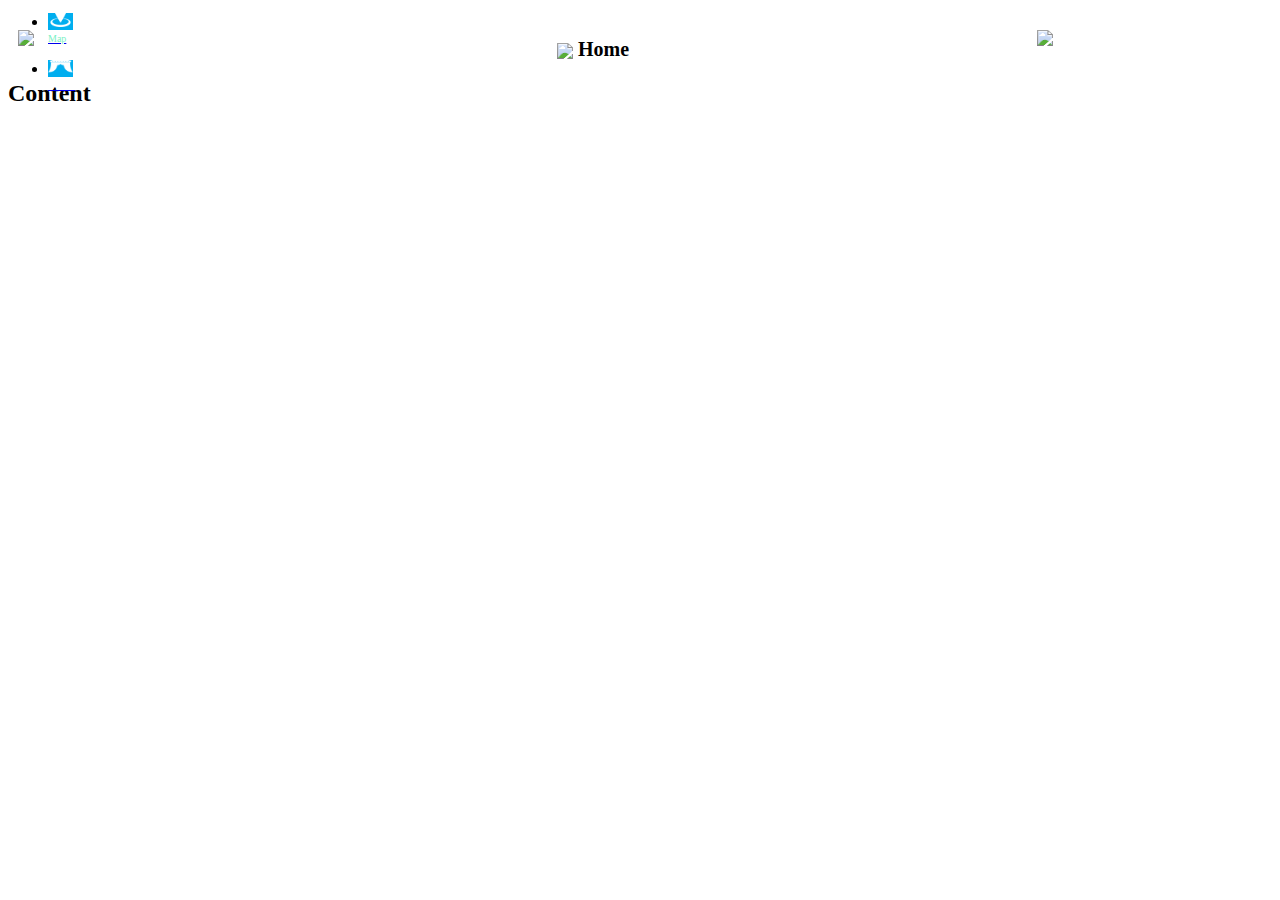
==== events.html @ f7bdf4c8 "Events Page" ====
<!DOCTYPE html>
<html>
   <head>
      <meta name = "viewport" content = "width = device-width, initial-scale = 1">
      <link rel = "stylesheet" href = "https://code.jquery.com/mobile/1.4.5/jquery.mobile-1.4.5.min.css">
      <script src = "https://code.jquery.com/jquery-1.11.3.min.js"></script>
      <script src = "https://code.jquery.com/mobile/1.4.5/jquery.mobile-1.4.5.min.js"></script>
       <link rel = "stylesheet" href = "style.css">
   </head>

   
      
   <body>
      <div data-role = "page" id = "pageone">
         <div data-role = "header" data-theme="b">
             <div class="book_bingo_header_top">
                 <div class="mob-menu">
                     <img src="images/menu.png">
                 </div>

                 <h1><img src="images/icon.png">Home</h1>
                 <div class="mob-setting">
                     <img src="images/more.png">
                 </div>
             </div>
         </div>

         <div data-role = "main" class = "ui-content">
            <h2>Content</h2>
         </div>

          <div data-role = "footer" class="book_bingo_foter">
              <div data-role="navbar" data-iconpos="bottom" class="footer_inner">
                  <ul>
                      <li>
                          <a href="trendings.html" data-icon="trendingIcon" class="bottom_menu_item">
                              <img src="images/trending.png">
                              <p>Trending</p>
                          </a>
                      </li>
                      <li>
                          <a href="home.html" data-icon="homeIcon" class="bottom_menu_item">
                              <img src="images/home.png">
                              <p>Home</p>
                          </a>
                      </li>
                      <li><a href="map.html" data-icon="mapIcon" class="bottom_menu_item">
                          <img src="images/map.png">
                          <p>Map</p>
                      </a></li>
                      <li><a href="events.html" data-icon="eventsIcon" class="bottom_menu_item menu_current">
                          <img src="images/events.png">
                          <p>Events</p>
                      </a></li>
                  </ul>
              </div><!-- /navbar -->
          </div>
      </div>
   </body>
</html>
---- style.css ----
#pageone .ui-header {
    background: #5069A0;
}
           
           
           [data-role=page]{height: 100% !important; position:relative !important;}
[data-role=footer]{bottom:0; position:absolute !important; top: auto !important; width:100%;} 
           
           .listCont {
    overflow: auto;
    -webkit-overflow-scrolling: touch;
    max-height: 500px;
           }

#pageone .ui-header {
    background: #00aeef;
}
           [data-role=page]{height: 100% !important; position:relative !important;}
[data-role=footer]{bottom:0; position:absolute !important; top: auto !important; width:100%;}

/*     .ui-icon-trendingIcon
{
background: url('images/trending.png') no-repeat rgba(0, 0, 0, 0.4) 2% !important;
background-size:4px 4px;
}
                .ui-icon-homeIcon
{
background: url('images/trending.png') no-repeat rgba(0, 0, 0, 0.4) 2% !important;
background-size:4px 4px;
}
                .ui-icon-mapIcon
{
background: url('images/trending.png') no-repeat rgba(0, 0, 0, 0.4) 2% !important;
background-size:4px 4px;
}
                .ui-icon-eventsIcon
{
background: url('images/trending.png') no-repeat rgba(0, 0, 0, 0.4) 2% !important;
background-size:4px 4px;
}*/
           div#list {
  overflow: scroll;
  width: 100%;
  height: auto;
  margin: 0;
  white-space: nowrap;
  background: #00aeef;   
}
div.wrapper {
  overflow: visible;
  text-align: left;
    
}
div.element {
  display: inline-block;
  margin: 5px 5px 5px 0;
  padding: 1em;
  background: #FFFFFF;
  border: 1px solid #79A777;
  color: #FFFFFF;
  text-shadow: 0 1px 1px #000;
  cursor: move;
  width: 60px;
  height: 60px;
  font-size: 0.8em;
  transition: 0.5s;
  text-align: center;
  overflow: hidden;
  border-radius: 50%;
	
}
           hr {
    display: block;
    height: 1px;
    border: 0;
    border-top: 1px solid #ccc;
    margin: 1em 0;
    padding: 0;
}
           .listCont {
    overflow: auto;
    -webkit-overflow-scrolling: touch;
    max-height: 500px;
}
           .sliderList{
             overflow: auto;
    -webkit-overflow-scrolling: touch;
    max-height: 500px;  
               
           }
           
           .ui-icon-bars {
    background-image: url('search.png');
    width:24px;
    height: 24px;
}
           .profile_image{
               border-radius: 50px;
               width: 300px;
               height: 300px;
               margin-left: 50px;
           }
.ui-li-icon-right {
    max-height: 40px;
    max-width: 40px;
    right: 10px;
    top: .9em;
}
.favClass{
        
    float:left;
}

.ui-btn-icon-right:after{
    content: none !important;
}

.ui-btn-icon-bottom:after{
    display: none !important;
}


/*Custom style begins*/



/*
*
*
    Header Styles
*
*/


.ui-header{
    width: 100%;
    float: left;
    top: 0;
    position: fixed;
    z-index: 9999999;
}

.ui-footer{
    bottom: 0;
    position: fixed;
}

.book_bingo_header_top{
    border-bottom: 1px solid #fff;
    width: 100%;
    float:left;
}

.book_bingo_header_top a {
    width: 20%;
    float: left;
}

.book_bingo_header_top h1{
    width: 69%;
    float: left;
    margin: 18px 0;
    text-align: center;
    font-size: 20px;
}

.book_bingo_header_top h1 img{
    width: 20px;
    margin: -3px;
    padding: 0 8px;
}

.book_bingo_search{
    width: 94%;
    float: left;
    margin: 20px 3%;
}

.book_bingo_search div{
    height: 40px;
}

.book_bingo_search input{
    padding: 0 10px 0 50px;
    height: 40px;
    color: #777;
}

.ui-input-search:after {
    left: 1.3125em !important;
}

.book_bingo_search div{
    background-color: #fff !important;
    border-color: #fff !important;
    color: #000 !important;
    text-shadow: none !important;
    box-shadow: initial;
    border-radius: 0;
}

.ui-icon-delete:after {
    background-image: url(images/mic.png) !important;
    background-color: #fff;
}

.ui-input-clear-hidden{
    display: block !important;
}

/*Trending page Styles*/

.trending_body{
    top: 143px;
    position: absolute;
    width: 100%;
    margin: 0;
    padding: 0;
}

.trending_body .trending_list ul li{
    border-bottom: 1px solid green;
    border-radius: 0;
    border-top: none;
    border-left: none;
    border-right: none;
}

.trending_list ul li .trending_list_img img{
    width: 50px !important;
    height: 50px;
    border-radius: 50% !important;
    float: left;
    margin: 3px 0;
}

.ui-listview>.ui-li-has-thumb>.ui-btn{
    padding-left: 5.25em !important;
}

.trending_list_desc{
    width: 50%;
    float: left;
    margin-left: 2%;
}

.ui-btn-icon-right{
    padding-right: 1em !important;
}

.ui-listview-inset>li>a.ui-btn {
    border-right-width: 0;
    border-left-width: 0;
}

.trending_place{
    width: 15%;
    float: left;
}

.trending_place img{
    width: 45px;
}

.favClass{
    width: 17%;
    float: left;
    margin: 8px 0;
}

.favClass img{
    width: 30px;
    float: right;
}

.mob-menu{
    width: 10%;
    float: left;
    padding: 10px;
}

.mob-menu img{
    width: 100%;
}

.mob-setting{
    width: 10%;
    padding: 10px;
    float: left;
}

.mob-setting img{
    float: right;
    width: 100%;
}

.bottom_menu_item{
    background-color: #00aeef !important;
    padding-bottom: 0 !important;
}

.bottom_menu_item img{
    width: 25px;
}

.bottom_menu_item p{
    font-size: 10px;
    text-shadow: none;
    margin: 2px 0 5px;
    color: #7af0c4;
}

.menu_current p{
    color: #fff !important;
}
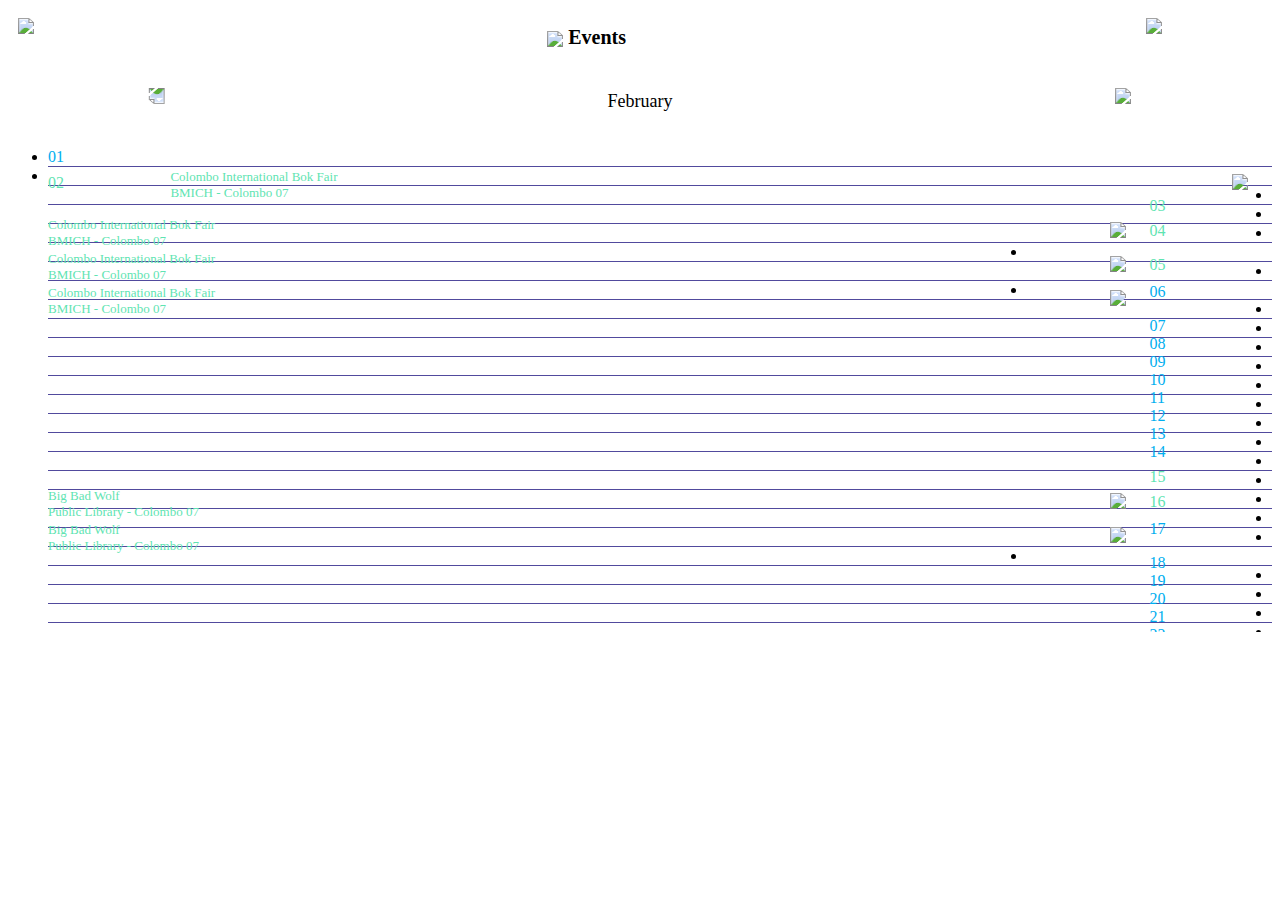
==== commit 0255e069: "Main Tabs UI" ====
--- a/events.html
+++ b/events.html
@@ -18,16 +18,437 @@
                      <img src="images/menu.png">
                  </div>
 
-                 <h1><img src="images/icon.png">Home</h1>
+                 <h1><img src="images/icon.png">Events</h1>
                  <div class="mob-setting">
                      <img src="images/more.png">
                  </div>
              </div>
+
+             <div class="book_bingo_search event-cal">
+                 <a href="eventsjan.html"><img class="img-left" src="images/left.png"></a>
+                 <p>February</p>
+                 <a href="eventsmarch.html"><img src="images/right.png"></a>
+             </div>
          </div>
 
-         <div data-role = "main" class = "ui-content">
-            <h2>Content</h2>
-         </div>
+          <div data-role = "main" class = "ui-content trending_body trending_body_top">
+
+
+              <div class="listCont trending_list event_date_list">
+
+                  <ul data-role="listview" data-inset="true" id = "test">
+                      <li id="item1"><a href="#">
+
+                          <div class="cal-date">
+                              01
+                          </div>
+
+                          <div class="cal-desc">
+                          </div>
+
+                          <div class = "cal-arrrow">
+                          </div>
+
+                      </a></li>
+
+                      <li id="item2"><a href="#" class="event_actv_cal_color">
+
+                          <div class="cal-date">
+                              02
+                          </div>
+
+                          <div class="cal-desc">
+                              Colombo International Bok Fair <br>
+                              BMICH - Colombo 07
+                          </div>
+
+                          <div class = "cal-arrrow">
+                              <img src="images/leftblack.png" class="ui-li-icon-right" width="40%"/>
+                          </div>
+
+                      </a></li>
+
+                      <li id="item3"><a href="#" class="event_actv_cal_color">
+
+                          <div class="cal-date">
+                              03
+                          </div>
+
+                          <div class="cal-desc">
+                              Colombo International Bok Fair <br>
+                              BMICH - Colombo 07
+                          </div>
+
+                          <div class = "cal-arrrow">
+                              <img src="images/leftblack.png" class="ui-li-icon-right" width="40%"/>
+                          </div>
+
+                      </a></li>
+
+                      <li id="item4"><a href="#" class="event_actv_cal_color">
+
+                          <div class="cal-date">
+                             04
+                          </div>
+
+                          <div class="cal-desc">
+                              Colombo International Bok Fair <br>
+                              BMICH - Colombo 07
+                          </div>
+
+                          <div class = "cal-arrrow">
+                              <img src="images/leftblack.png" class="ui-li-icon-right" width="40%"/>
+                          </div>
+
+                      </a></li>
+
+                      <li id="item5"><a href="#" class="event_actv_cal_color">
+
+                          <div class="cal-date">
+                              05
+                          </div>
+
+                          <div class="cal-desc">
+                              Colombo International Bok Fair <br>
+                              BMICH - Colombo 07
+                          </div>
+
+                          <div class = "cal-arrrow">
+                              <img src="images/leftblack.png" class="ui-li-icon-right" width="40%"/>
+                          </div>
+
+                      </a></li>
+
+                      <li id="item6"><a href="#">
+
+                          <div class="cal-date">
+                              06
+                          </div>
+
+                          <div class="cal-desc">
+                          </div>
+
+                          <div class = "cal-arrrow">
+                          </div>
+
+                      </a></li>
+
+                      <li id="item7"><a href="#">
+
+                          <div class="cal-date">
+                              07
+                          </div>
+
+                          <div class="cal-desc">
+                          </div>
+
+                          <div class = "cal-arrrow">
+                          </div>
+
+                      </a></li>
+
+                      <li id="item8"><a href="#">
+
+                          <div class="cal-date">
+                              08
+                          </div>
+
+                          <div class="cal-desc">
+                          </div>
+
+                          <div class = "cal-arrrow">
+                          </div>
+
+                      </a></li>
+
+                      <li id="item9"><a href="#">
+
+                          <div class="cal-date">
+                              09
+                          </div>
+
+                          <div class="cal-desc">
+                          </div>
+
+                          <div class = "cal-arrrow">
+                          </div>
+
+                      </a></li>
+
+                      <li id="item10"><a href="#">
+
+                          <div class="cal-date">
+                              10
+                          </div>
+
+                          <div class="cal-desc">
+                          </div>
+
+                          <div class = "cal-arrrow">
+                          </div>
+
+                      </a></li>
+
+                      <li id="item11"><a href="#">
+
+                          <div class="cal-date">
+                              11
+                          </div>
+
+                          <div class="cal-desc">
+                          </div>
+
+                          <div class = "cal-arrrow">
+                          </div>
+
+                      </a></li>
+
+                      <li id="item12"><a href="#">
+
+                          <div class="cal-date">
+                              12
+                          </div>
+
+                          <div class="cal-desc">
+                          </div>
+
+                          <div class = "cal-arrrow">
+                          </div>
+
+                      </a></li>
+
+                      <li id="item13"><a href="#">
+
+                          <div class="cal-date">
+                              13
+                          </div>
+
+                          <div class="cal-desc">
+                          </div>
+
+                          <div class = "cal-arrrow">
+                          </div>
+
+                      </a></li>
+
+                      <li id="item14"><a href="#">
+
+                          <div class="cal-date">
+                              14
+                          </div>
+
+                          <div class="cal-desc">
+                          </div>
+
+                          <div class = "cal-arrrow">
+                          </div>
+
+                      </a></li>
+
+                      <li id="item15"><a href="#" class="event_actv_cal_color">
+
+                          <div class="cal-date">
+                              15
+                          </div>
+
+                          <div class="cal-desc">
+                              Big Bad Wolf<br>
+                              Public Library - Colombo 07
+                          </div>
+
+                          <div class = "cal-arrrow">
+                              <img src="images/leftblack.png" class="ui-li-icon-right" width="40%"/>
+                          </div>
+
+                      </a></li>
+
+                      <li id="item16"><a href="#" class="event_actv_cal_color">
+
+                          <div class="cal-date">
+                              16
+                          </div>
+
+                          <div class="cal-desc">
+                              Big Bad Wolf<br>
+                              Public Library - Colombo 07
+                          </div>
+
+                          <div class = "cal-arrrow">
+                              <img src="images/leftblack.png" class="ui-li-icon-right" width="40%"/>
+                          </div>
+
+                      </a></li>
+
+                      <li id="item17"><a href="#">
+
+                          <div class="cal-date">
+                              17
+                          </div>
+
+                          <div class="cal-desc">
+                          </div>
+
+                          <div class = "cal-arrrow">
+                          </div>
+
+                      </a></li>
+
+                      <li id="item18"><a href="#">
+
+                          <div class="cal-date">
+                              18
+                          </div>
+
+                          <div class="cal-desc">
+                          </div>
+
+                          <div class = "cal-arrrow">
+                          </div>
+
+                      </a></li>
+
+                      <li id="item19"><a href="#">
+
+                          <div class="cal-date">
+                              19
+                          </div>
+
+                          <div class="cal-desc">
+                          </div>
+
+                          <div class = "cal-arrrow">
+                          </div>
+
+                      </a></li>
+
+                      <li id="item20"><a href="#">
+
+                          <div class="cal-date">
+                              20
+                          </div>
+
+                          <div class="cal-desc">
+                          </div>
+
+                          <div class = "cal-arrrow">
+                          </div>
+
+                      </a></li>
+
+                      <li id="item21"><a href="#">
+
+                          <div class="cal-date">
+                              21
+                          </div>
+
+                          <div class="cal-desc">
+                          </div>
+
+                          <div class = "cal-arrrow">
+                          </div>
+
+                      </a></li>
+
+                      <li id="item22"><a href="#">
+
+                          <div class="cal-date">
+                              22
+                          </div>
+
+                          <div class="cal-desc">
+                          </div>
+
+                          <div class = "cal-arrrow">
+                          </div>
+
+                      </a></li>
+
+                      <li id="item23"><a href="#">
+
+                          <div class="cal-date">
+                              23
+                          </div>
+
+                          <div class="cal-desc">
+                          </div>
+
+                          <div class = "cal-arrrow">
+                          </div>
+
+                      </a></li>
+
+                      <li id="item24"><a href="#">
+
+                          <div class="cal-date">
+                              24
+                          </div>
+
+                          <div class="cal-desc">
+                          </div>
+
+                          <div class = "cal-arrrow">
+                          </div>
+
+                      </a></li>
+
+                      <li id="item25"><a href="#">
+
+                          <div class="cal-date">
+                              25
+                          </div>
+
+                          <div class="cal-desc">
+                          </div>
+
+                          <div class = "cal-arrrow">
+                          </div>
+
+                      </a></li>
+
+                      <li id="item26"><a href="#">
+
+                          <div class="cal-date">
+                              26
+                          </div>
+
+                          <div class="cal-desc">
+                          </div>
+
+                          <div class = "cal-arrrow">
+                          </div>
+
+                      </a></li>
+
+                      <li id="item27"><a href="#">
+
+                          <div class="cal-date">
+                              27
+                          </div>
+
+                          <div class="cal-desc">
+                          </div>
+
+                          <div class = "cal-arrrow">
+                          </div>
+
+                      </a></li>
+
+                      <li id="item28"><a href="#">
+
+                          <div class="cal-date">
+                              28
+                          </div>
+
+                          <div class="cal-desc">
+                          </div>
+
+                          <div class = "cal-arrrow">
+                          </div>
+
+                      </a></li>
+                  </ul>
+              </div>
+          </div>
 
           <div data-role = "footer" class="book_bingo_foter">
               <div data-role="navbar" data-iconpos="bottom" class="footer_inner">
--- a/style.css
+++ b/style.css
@@ -116,10 +116,14 @@
     content: none !important;
 }
 
-.ui-btn-icon-bottom:after{
+.ui-btn-icon-bottom:after {
     display: none !important;
 }
 
+.ui-bar-b{
+    border:none !important;
+}
+
 
 /*Custom style begins*/
 
@@ -129,6 +133,7 @@
 *
 *
     Header Styles
+*
 *
 */
 
@@ -158,7 +163,7 @@
 }
 
 .book_bingo_header_top h1{
-    width: 69%;
+    width: 68%;
     float: left;
     margin: 18px 0;
     text-align: center;
@@ -212,21 +217,37 @@
 /*Trending page Styles*/
 
 .trending_body{
-    top: 143px;
+    top: 145px;
+    bottom: 43px;
     position: absolute;
     width: 100%;
     margin: 0;
     padding: 0;
 }
 
+.trending_body.map{
+    top: 64px;
+}
+
+.trending_body.map .trending_list ul{
+    margin-top: 0;
+}
+
+.trending_body_top{
+    top: 124px ;
+}
+
 .trending_body .trending_list ul li{
-    border-bottom: 1px solid green;
+    border-bottom: 1px solid #514a9d;
     border-radius: 0;
     border-top: none;
     border-left: none;
     border-right: none;
 }
 
+.trending_list ul li a{
+    border: none !important;
+}
 .trending_list ul li .trending_list_img img{
     width: 50px !important;
     height: 50px;
@@ -286,8 +307,8 @@
 
 .mob-setting{
     width: 10%;
-    padding: 10px;
-    float: left;
+    padding: 10px 0;
+    float: right;
 }
 
 .mob-setting img{
@@ -308,9 +329,271 @@
     font-size: 10px;
     text-shadow: none;
     margin: 2px 0 5px;
-    color: #7af0c4;
-}
-
-.menu_current p{
-    color: #fff !important;
+    color: #fff;
+}
+
+.menu_current {
+    background: #059 !important;
+}
+
+/*
+*
+*
+    Header Styles
+*
+*
+*/
+
+.hdr_crsl .element{
+    width: 35px !important;
+    height: 35px !important;
+}
+
+.hdr_crsl .element img{
+    width: 40px;
+    margin: -2px -3px;
+}
+
+div.txt {
+    display: inline-block;
+    margin: 0 5px 5px 0;
+    cursor: move;
+    width: 62.59px;
+    font-size: 0.8em;
+    transition: 0.5s;
+    text-align: center;
+    overflow: hidden;
+    text-shadow: none;
+}
+
+.event-cal p{
+    text-shadow: none;
+    font-size: 18px;
+    font-weight: 400;
+    text-align: center;
+    width: 80%;
+    float: left;
+    margin: 3px 0;
+}
+
+.event-cal img{
+    float: left;
+    width:10%;
+}
+
+
+
+.cal-date{
+    width: 10%;
+    float: left;
+    font-weight: 400;
+}
+
+.cal-desc{
+    width: 80%;
+    float: left;
+    font-size: 13px;
+    font-weight: 400;
+    margin-top: 2px;
+}
+
+.cal-arrrow{
+    width: 10%;
+    float: left;
+    margin-top: 7px;
+}
+
+.cal-arrrow img{
+    float: right;
+}
+
+.event_date_list ul li a div{
+    color: #00aeef;
+}
+
+.event_actv_cal_color div{
+    color: #5fe4b2 !important;
+}
+
+.event_actv_cal_color .cal-date{
+    margin-top: 7px;
+}
+
+.img-left{
+    transform:          rotate(180deg);
+    -ms-transform:      rotate(180deg);
+    -moz-transform:     rotate(180deg);
+    -webkit-transform:  rotate(180deg);
+    -o-transform:       rotate(180deg);
+}
+
+.map .favClass{
+    margin: 0;
+    text-align: right;
+    margin-top: 3px;
+}
+
+.map .trending_place{
+    border: 2px solid #00aeef;
+    border-radius: 50%;
+    width: 30px;
+    height: 30px;
+    text-align: center;
+    margin-top: 8px;
+}
+
+.map .trending_place p{
+    color: #00aeef;
+    font-weight: 400;
+    font-size: 20px;
+    margin: 0;
+    margin-top: 3px;
+}
+
+.map .trending_list_desc{
+    width: 54%;
+    float: left;
+    margin-left: 4%;
+    margin-top: 7px;
+    font-size: 20px;
+}
+
+.map ul li.ui-first-child::after {
+    height: 100%;
+    content: "Compleated";
+    background: rgba(0, 0, 0, 0.8);
+    position: absolute;
+    top: 0;
+    left: 0;
+    right: 0;
+    opacity: 1;
+    text-align: center;
+    line-height: 78px;
+    color: #5fe4b2;
+    text-shadow: none;
+    font-size: 20px;
+}
+
+.map ul li.to-cmplt::after {
+    height: 100%;
+    content: "Compleat the current task to unlock";
+    background: rgba(0, 0, 0, 0.8);
+    position: absolute;
+    top: 0;
+    left: 0;
+    right: 0;
+    opacity: 1;
+    text-align: center;
+    line-height: 78px;
+    color: #d4e45f;
+    text-shadow: none;
+    font-size: 20px;
+}
+
+.map-page-map{
+    height: 80%;
+}
+/*
+****
+********
+Mobile Landscape
+************/
+
+
+@media only screen
+and (min-device-width: 375px)
+and (max-device-width: 667px)
+and (-webkit-min-device-pixel-ratio: 2)
+and (orientation: landscape) {
+
+    .ui-header{
+        width: 100%;
+        float: left;
+        top: 0;
+        position: fixed;
+        z-index: 9999999;
+    }
+
+    .ui-footer{
+        bottom: 0;
+        position: fixed !important;
+    }
+
+    .mob-menu img, .mob-setting img{
+        width: 50%;
+    }
+
+    .book_bingo_header_top h1{
+        width: 73%;
+    }
+
+    .hdr_crsl .element{
+        width: 30px !important;
+        height: 30px !important;
+        margin: 5px 23px 5px 0;
+    }
+
+    div.txt {
+        margin: 0 18px 5px 0;
+    }
+
+    .trending_body {
+        bottom: 43px;
+    }
+
+    .event-cal p{
+        width: 90%;
+    }
+
+    .event-cal img{
+        width: 5%;
+    }
+
+    .map-page-map{
+        width: 61%;
+        float: left;
+        height: 100%;
+    }
+
+    .map-page-map iframe{
+        height: 251px !important;
+    }
+
+    .trending_list ul li .trending_list_img img {
+        width: 35px !important;
+        height: 35px;
+        margin-top: 0;
+    }
+
+    .map .favClass p{
+        margin: .4em 0;
+    }
+
+    .map .trending_list_desc {
+        width: 52%;
+        font-size: 17px;
+    }
+
+    .map .trending_place {
+        width: 20px;
+        height: 20px;
+    }
+
+    .map .trending_place p {
+        font-size: 15px;
+        margin-top: 0px;
+    }
+
+    .map .trending_list{
+        float: left;
+        width: 39%;
+        height: 268px;
+    }
+
+    .map ul li.ui-first-child::after, .map ul li.to-cmplt::after {
+        line-height: 66px;
+        font-size: 15px;
+    }
+
+
 }